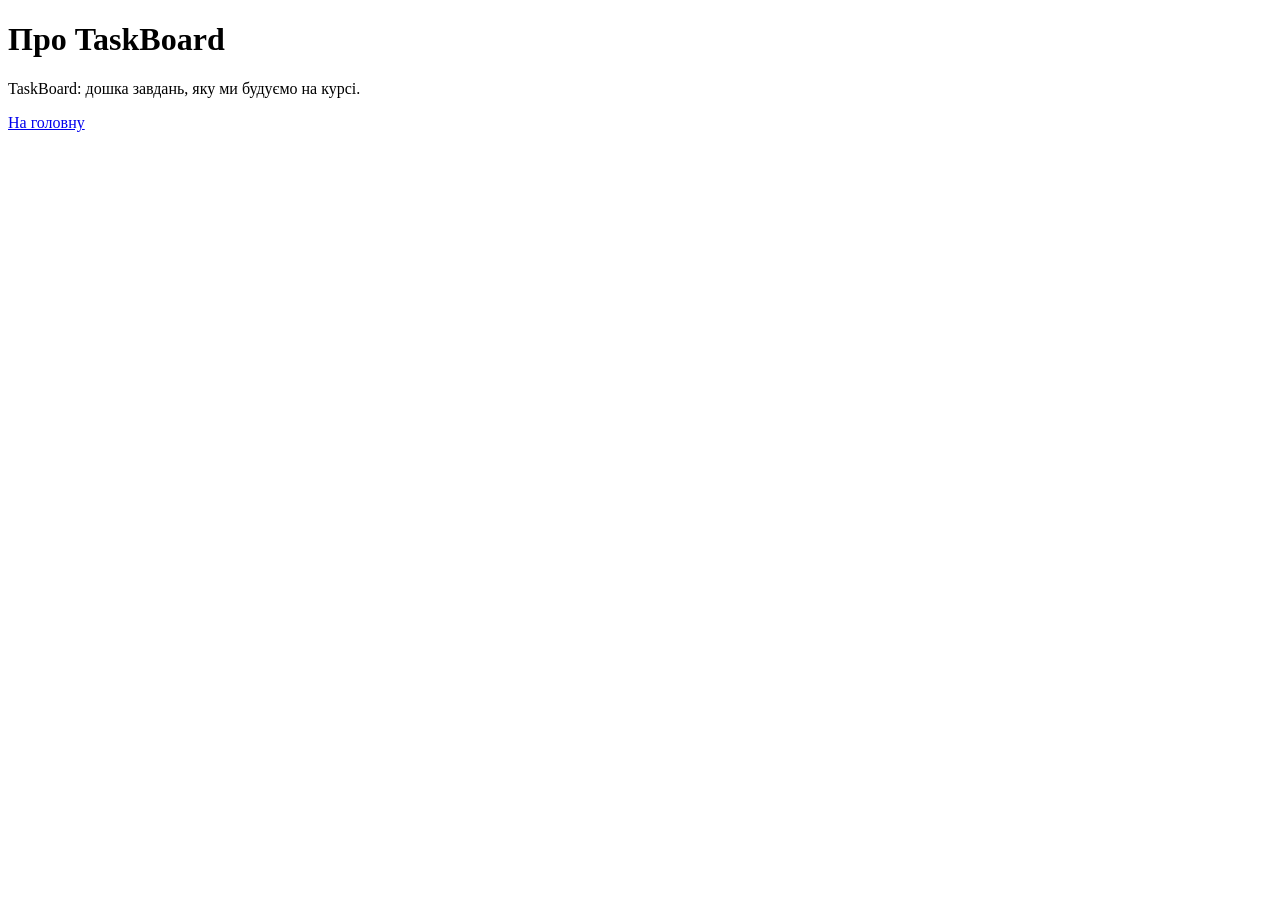
==== about.html @ 56d39c0d "Додати сторінку про проєкт" ====
<!DOCTYPE html>
<html lang="uk">
<head>
    <meta charset="UTF-8">
    <title>Про проєкт</title>
</head>
<body>
    <h1>Про TaskBoard</h1>
    <p>TaskBoard: дошка завдань, яку ми будуємо на курсі.</p>
    <a href="index.html">На головну</a>
</body>
</html>
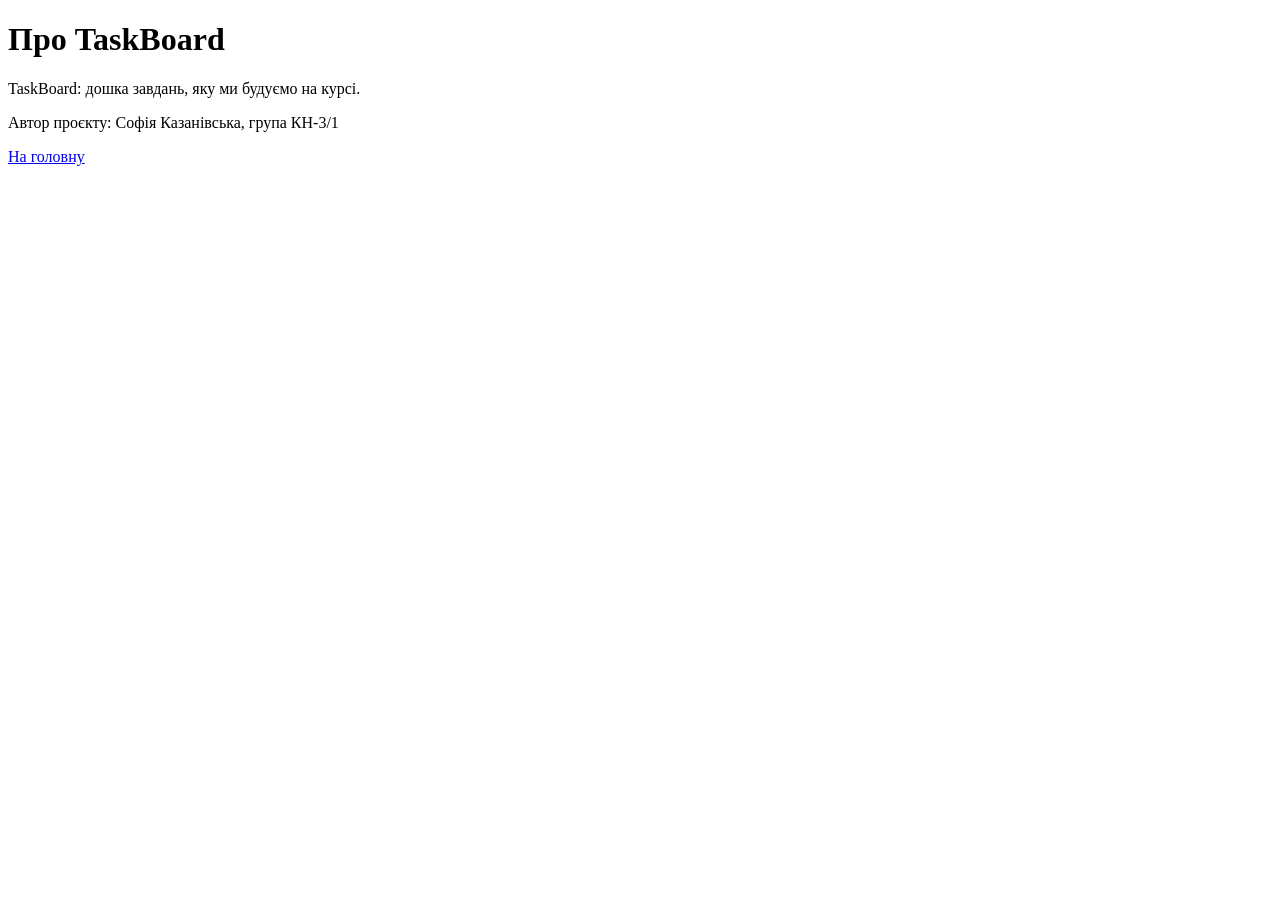
==== commit 8c198a00: "Додати інформацію про автора" ====
--- a/about.html
+++ b/about.html
@@ -7,6 +7,7 @@
 <body>
     <h1>Про TaskBoard</h1>
     <p>TaskBoard: дошка завдань, яку ми будуємо на курсі.</p>
+    <p>Автор проєкту: Софія Казанівська, група КН-3/1</p>
     <a href="index.html">На головну</a>
 </body>
 </html>
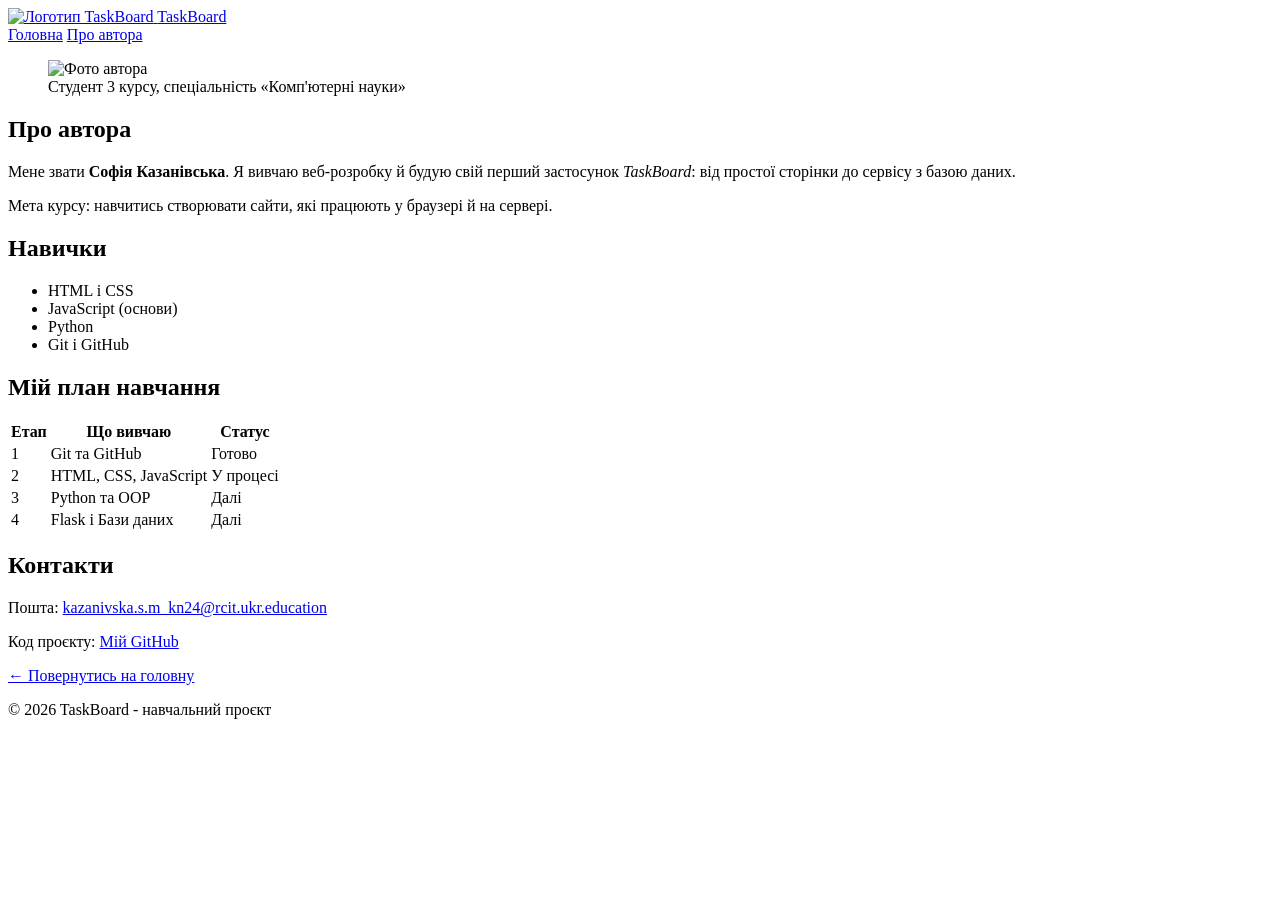
==== commit 28899634: "Додати семантичну розмітку та сторінку Про автора" ====
--- a/about.html
+++ b/about.html
@@ -2,12 +2,89 @@
 <html lang="uk">
 <head>
     <meta charset="UTF-8">
-    <title>Про проєкт</title>
+    <meta name="viewport" content="width=device-width, initial-scale=1.0">
+    <title>Про автора | TaskBoard</title>
 </head>
 <body>
-    <h1>Про TaskBoard</h1>
-    <p>TaskBoard: дошка завдань, яку ми будуємо на курсі.</p>
-    <p>Автор проєкту: Софія Казанівська, група КН-3/1</p>
-    <a href="index.html">На головну</a>
+    <header class="site-header">
+        <a class="brand" href="index.html">
+            <img src="images/logo.png" alt="Логотип TaskBoard" width="36" height="36">
+            <span>TaskBoard</span>
+        </a>
+        <nav class="nav">
+            <a href="index.html">Головна</a>
+            <a href="about.html">Про автора</a>
+        </nav>
+    </header>
+
+    <main class="container">
+        <article class="card profile">
+            <figure>
+                <img src="images/avatar.png" alt="Фото автора" width="160" height="160">
+                <figcaption>Студент 3 курсу, спеціальність «Комп'ютерні науки»</figcaption>
+            </figure>
+            <div class="profile-text">
+                <h1>Про автора</h1>
+                <p>Мене звати <strong>Софія Казанівська</strong>. Я вивчаю веб-розробку й будую свій перший застосунок <em>TaskBoard</em>: від простої сторінки до сервісу з базою даних.</p>
+                <p>Мета курсу: навчитись створювати сайти, які працюють у браузері й на сервері.</p>
+            </div>
+        </article>
+
+        <section class="card">
+            <h2>Навички</h2>
+            <ul>
+                <li>HTML і CSS</li>
+                <li>JavaScript (основи)</li>
+                <li>Python</li>
+                <li>Git і GitHub</li>
+            </ul>
+        </section>
+
+        <section class="card">
+            <h2>Мій план навчання</h2>
+            <table>
+                <thead>
+                    <tr>
+                        <th>Етап</th>
+                        <th>Що вивчаю</th>
+                        <th>Статус</th>
+                    </tr>
+                </thead>
+                <tbody>
+                    <tr>
+                        <td>1</td>
+                        <td>Git та GitHub</td>
+                        <td>Готово</td>
+                    </tr>
+                    <tr>
+                        <td>2</td>
+                        <td>HTML, CSS, JavaScript</td>
+                        <td>У процесі</td>
+                    </tr>
+                    <tr>
+                        <td>3</td>
+                        <td>Python та OOP</td>
+                        <td>Далі</td>
+                    </tr>
+                    <tr>
+                        <td>4</td>
+                        <td>Flask і Бази даних</td>
+                        <td>Далі</td>
+                    </tr>
+                </tbody>
+            </table>
+        </section>
+
+        <section class="card">
+            <h2>Контакти</h2>
+            <p>Пошта: <a href="mailto:kazanivska.s.m_kn24@rcit.ukr.education">kazanivska.s.m_kn24@rcit.ukr.education</a></p>
+            <p>Код проєкту: <a href="https://github.com/kazanivska-sofia/taskboard-Kazanivska" target="_blank" rel="noopener">Мій GitHub</a></p>
+            <p><a href="index.html">&leftarrow; Повернутись на головну</a></p>
+        </section>
+    </main>
+
+    <footer class="site-footer">
+        <p>&copy; 2026 TaskBoard - навчальний проєкт</p>
+    </footer>
 </body>
 </html>
